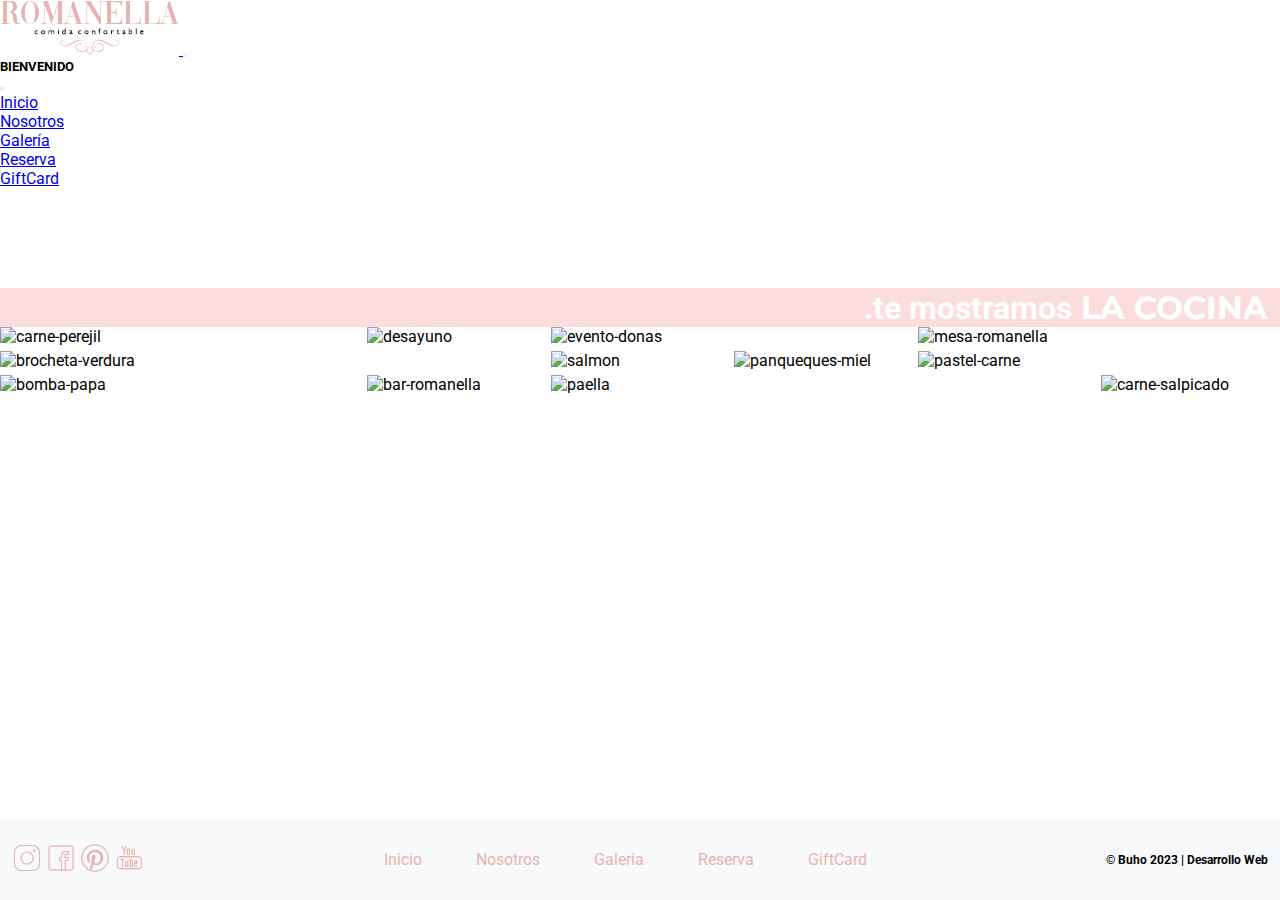
==== galeria.html @ 51690580 "Web Romanella con fixed post correción" ====
<!DOCTYPE html>
<html lang="en">
  <head>
    <meta charset="UTF-8" />
    <meta name="viewport" content="width=device-width, initial-scale=1.0" />
    <!-- vínculo con Bootstrap -->
    <link
      href="https://cdn.jsdelivr.net/npm/bootstrap@5.3.2/dist/css/bootstrap.min.css"
      rel="stylesheet"
      integrity="sha384-T3c6CoIi6uLrA9TneNEoa7RxnatzjcDSCmG1MXxSR1GAsXEV/Dwwykc2MPK8M2HN"
      crossorigin="anonymous"
    />
    <!-- vínculo con Css -->
    <link rel="stylesheet" href="Css/style.css" />
    <!-- vínculo con google fonts -->
    <link rel="preconnect" href="https://fonts.googleapis.com" />
    <link rel="preconnect" href="https://fonts.gstatic.com" crossorigin />
    <link href="https://fonts.googleapis.com/css2?family=Montserrat:wght@500&family=Mukta:wght@200&family=Roboto:wght@300&display=swap" rel="stylesheet">
    <title>Romanella</title>
  </head>
  <body>
    <header>
      <nav class="navbar bg-body-tertiary fixed-top">
        <div class="container-fluid">
          <a class="navbar-brand" href="#">
            <img src="Assets/navbar-footer/Logo restaurante.png" alt="Logo-restaurante" />
          </a>
          <button
            class="navbar-toggler"
            type="button"
            data-bs-toggle="offcanvas"
            data-bs-target="#offcanvasNavbar"
            aria-controls="offcanvasNavbar"
            aria-label="Toggle navigation"
          >
            <span class="navbar-toggler-icon"></span>
          </button>
          <div
            class="offcanvas offcanvas-end"
            tabindex="-1"
            id="offcanvasNavbar"
            aria-labelledby="offcanvasNavbarLabel"
          >
            <div class="offcanvas-header">
              <h5 class="offcanvas-title" id="offcanvasNavbarLabel">
                BIENVENIDO
              </h5>
              <button
                type="button"
                class="btn-close"
                data-bs-dismiss="offcanvas"
                aria-label="Close"
              ></button>
            </div>
            <div class="offcanvas-body">
              <ul class="navbar-nav justify-content-end flex-grow-1 pe-3">
                <li class="nav-item">
                  <a class="nav-link" aria-current="page" href="index.html"
                    >Inicio</a
                  >
                </li>
                <li class="nav-item">
                  <a class="nav-link" href="nosotros.html">Nosotros</a>
                </li>
                <li class="nav-item">
                  <a class="nav-link" href="galeria.html">Galería</a>
                </li>
                <li class="nav-item">
                  <a class="nav-link" href="reserva.html">Reserva</a>
                </li>
                <li class="nav-item">
                  <a class="nav-link" href="giftcard.html">GiftCard</a>
                </li>
              </ul>
            </div>
          </div>
        </div>
      </nav>
    </header>
    <main>        
        <section class="container-index">
        <h1><span>.te mostramos</span> LA COCINA</h1>
        <section class="container-galeria">
            <div class="galeria-1">
              <img src="Assets/Galería/plato_1.jpg" alt="carne-perejil" />
            </div>
            <div class="galeria-2">
              <img src="Assets/Galería/plato_4.jpg" alt="desayuno" />
            </div>
            <div class="galeria-3">
              <img src="Assets/Galería/plato_2.jpg" alt="evento-donas" />
            </div>
            <div class="galeria-4">
              <img src="Assets/Galería/plato_3.jpg" alt="mesa-romanella" />
            </div>
            <div class="galeria-5">
              <img src="Assets/Galería/plato_6.jpg" alt="brocheta-verdura" />
            </div>
            <div class="galeria-6">
              <img src="Assets/Galería/plato_7.jpg" alt="salmon" />
            </div>
            <div class="galeria-7">
              <img src="Assets/Galería/plato_5.jpg" alt="panqueques-miel" />
            </div>
            <div class="galeria-8">
              <img src="Assets/Galería/plato_8.jpg" alt="pastel-carne" />
            </div>
            <div class="galeria-9">
              <img src="Assets/Galería/plato_9.jpg" alt="bomba-papa" />
            </div>
            <div class="galeria-10">
              <img src="Assets/Galería/plato_10.jpg" alt="bar-romanella" />
            </div>
            <div class="galeria-11">
              <img src="Assets/Galería/plato_11.jpg" alt="paella" />
            </div>
            <div class="galeria-12">
              <img src="Assets/Galería/plato_12.jpg" alt="carne-salpicado" />
            </div>
          </section>
        </div>
      </section>
    </main>
    <footer>
      <nav class="footer-nav">
        <div class="iconos-redes">
          <ul class="decoracion-none">
            <li >
              <a href="#" class="decoracion-none">
                <img
                  src="Assets/navbar-footer/icono-instagram.png"
                  alt="instagram"
                  class="img-redes"
                />
              </a>
              <a href="#" class="decoracion-none">
                <img
                  src="Assets/navbar-footer/icono-facebook.png"
                  alt="facebook"
                  class="img-redes"
                />
              </a>
              <a href="#" class="decoracion-none">
                <img
                  src="Assets/navbar-footer/icono-pinterest.png"
                  alt="pintereset"
                  class="img-redes"
                />
              </a>
              <a href="#" class="decoracion-none">
                <img
                  src="Assets/navbar-footer/icono-youtube.png"
                  alt="icono-youtube"
                  class="img-redes"
                />
              </a>
            </li>
          </ul>
        </div>
        <div class="footer-menu"">
          <ul class="decoracion-none">
            <li>
              <a href="index.html" class="decoracion-none">Inicio</a>
              <a href="nosotros.html" class="decoracion-none">Nosotros</a>
              <a href="galeria.html" class="decoracion-none">Galeria</a>
              <a href="reserva.html" class="decoracion-none">Reserva</a>
              <a href="giftcard.html" class="decoracion-none">GiftCard</a>
            </li>
          </ul>
        </div>
        <div class="footer-copy">
            <p>© Buho 2023 | Desarrollo Web</p>
          </div>
      </nav>
    </footer>
    <script
      src="https://cdn.jsdelivr.net/npm/@popperjs/core@2.11.8/dist/umd/popper.min.js"
      integrity="sha384-I7E8VVD/ismYTF4hNIPjVp/Zjvgyol6VFvRkX/vR+Vc4jQkC+hVqc2pM8ODewa9r"
      crossorigin="anonymous"
    ></script>
    <script
      src="https://cdn.jsdelivr.net/npm/bootstrap@5.3.2/dist/js/bootstrap.min.js"
      integrity="sha384-BBtl+eGJRgqQAUMxJ7pMwbEyER4l1g+O15P+16Ep7Q9Q+zqX6gSbd85u4mG4QzX+"
      crossorigin="anonymous"
    ></script>
  </body>
</html>
---- Css/style.css ----
/* Definiciones naturales a todo el diseño */
* {
    margin: 0px;
    padding: 0px;
    box-sizing: border-box;
    font-family: "Roboto", sans-serif;
}
    section{
    margin-top: 100px;
    margin-bottom: 100px;    
    }
    .decoracion-none{      
        text-decoration: none;
        list-style: none;
    }

    footer nav{
        width: 100%;
        height: 81px;
        display: flex;
        position:fixed;
        bottom: 0;
        background-color: #F8F9FA;
        justify-content:space-between;
        align-items: center;
    }
    footer ul{
        margin: 0;
        padding-left: 12px !important;
    }
    .footer-menu ul{
        padding: 0 !important;
        word-spacing: 20px;
    }
    .footer-menu a{
        color: #E7B3B3;
        padding: 5px 15px;
        border: 1px ;
        border-radius: 5px;
        transition: 0.5s;       
    }
    .footer-menu a:hover{
        background-color: #E7B3B3;
        color: white;
    }

    .footer-copy p{
        margin: 0;
    }
    .img-redes{    
    width: 30px;
    }
    .footer-copy{
        padding-right: 12px;
        font-size: 12px;
        font-weight: bold;
    }

    h1{
        font-family: 'Montserrat', sans-serif;
        text-align: end;
        padding-right: 12px;
        background-color:#FCDDDD;
        color: white;      
    }
    /* Definiciones Index */
    .fila-index{
        display: flex;        
    }
    .texto-img h3{
        margin: 5px 0 10px 3px;
        text-decoration: 1px underline #E7B3B3;
        font-family: 'Montserrat', sans-serif;                
    }
    .texto-img p{
        margin: 0px 3px 16px 3px;
    }
    /* Definiciones Nosotros */
    .grid-container {
        margin: 0;
        display: grid;        
        grid-template-rows: repeat(1, 1fr);
        grid-template-columns: repeat(2, 1fr);
      }
      .one-grid {
        grid-column: 1/2;
        background-color: #f0efef;
      }
      .two-grid {
        display: flex;
        background-color: #f0efef;
        grid-column: 2/3;
        justify-content: center;
        align-items: center;        
      }

      .horarios{        
        text-align: center;
      }      

      .horarios p {
        margin: 0 0 0px 0;
        line-height: 25px;
        font-size: 12px;
      }
      .horarios h3{
        margin: 0px 0 8px 0px;
        text-decoration: 1px underline #E7B3B3;
        font-family: 'Montserrat', sans-serif;
      }
      .horarios h4 {
        margin: 0;        
        padding: 7px;
        border-radius: 5px;        
        color: #e7b3b3;
        transition: 0.5s;
      }      
      .horarios a {
        text-decoration: none;
      }
      
      .horarios h4:hover {
        background-color: #e7b3b3;
        color: white;        
      }
      .grid-container-two {
        display: grid;
        grid-template-rows: repeat(1, auto);
        grid-template-columns: repeat(3, 1fr);
        margin: 10px;
        text-align: center;
        gap: 10px;
        padding: 0;
      }
      .grid-columnas {
        color: black;
        background-color: #f0efef;
        opacity: 1;        
        padding: 50px;        
      }
      .grid-columnas h3{
        margin: 10px 0;
        text-decoration: 1px underline #E7B3B3;
        font-family: 'Montserrat', sans-serif;

      }
      .grid-columnas p{
        margin: 0;  

      }
/* Definiciones Galeria */
      .container-galeria {
        margin: 0;        
        display: grid;
        grid-template-rows: repeat(3, 1fr);
        grid-template-columns: repeat(7, 1fr);
        gap: 5px;
      }
      
      .container-galeria img {
        object-fit: cover;
        width: 100%;
        height: 100%;
      }
      .container-galeria img:hover {
        transform: scale(1.3);
        border: 4px solid white;
        transition: 3s;
        position: relative;
        top: 50px;
      }
      
      .galeria-1 {
        grid-column: 1/3;
        grid-row: 1/2;
      }
      .galeria-1 img:hover {
        transform: scale(1.3);
        border: 4px solid white;
        transition: 3s;
        position: relative;
        top: 50px;
        left: 82px;
      }
      
      .galeria-2 {
        grid-column: 3/4;
        grid-row: 1/2;
      }
      .galeria-3 {
        grid-column: 4/6;
        grid-row: 1/2;
      }
      
      .galeria-4 {
        grid-column: 6/8;
        grid-row: 1/2;
      }
      .galeria-4 img:hover {
        transform: scale(1.3);
        border: 4px solid white;
        transition: 3s;
        position: relative;
        top: 50px;
        right: 82px;
      }
      .galeria-5 {
        grid-column: 1/4;
        grid-row: 2/3;
      }
      .galeria-5 img:hover {
        transform: scale(1.3);
        border: 4px solid white;
        transition: 3s;
        position: relative;
        left: 124px;
      }
      .galeria-6 {
        grid-column: 4/5;
        grid-row: 2/3;
      }
      .galeria-7 {
        grid-column: 5/6;
        grid-row: 2/3;
      }
      .galeria-8 {
        grid-column: 6/8;
        grid-row: 2/3;
      }
      .galeria-8 img:hover {
        transform: scale(1.3);
        border: 4px solid white;
        transition: 3s;
        position: relative;
        right: 82px;
      }
      .galeria-9 {
        grid-column: 1/3;
        grid-row: 3/4;
      }
      .galeria-9 img:hover {
        transform: scale(1.3);
        border: 4px solid white;
        transition: 3s;
        position: relative;
        left: 82px;
        top: -50px;
      }
      .galeria-10 {
        grid-column: 3/4;
        grid-row: 3/4;
      }
      .galeria-10 img:hover {
        transform: scale(1.3);
        border: 4px solid white;
        transition: 3s;
        position: relative;
        top: -50px;
      }
      .galeria-11 {
        grid-column: 4/7;
        grid-row: 3/4;
      }
      .galeria-11 img:hover {
        transform: scale(1.3);
        border: 4px solid white;
        transition: 3s;
        position: relative;
        top: -50px;
      }
      .galeria-12 {
        grid-column: 7/8;
        grid-row: 3/4;
      }
      .galeria-12 img:hover {
        transform: scale(1.3);
        border: 4px solid white;
        transition: 3s;
        position: relative;
        right: 43px;
        top: -50px;
      }
      /* Definiciones Reserva */
      section .forms-container {
        display: grid;  
        grid-template-rows: repeat(6);
        grid-template-columns: repeat(3, 1fr);
        margin: 0 50px;
        gap: 10px 30px;  
      }
      main section .forms-img img {  
        width: 100%;
        height:100%;  
      }
      .forms-nombre h3{
        margin: 0;
        margin: 0;
        text-decoration: 1px underline #E7B3B3;
        font-family: 'Montserrat', sans-serif;
        font-size: 20px ;
      }
      div .mb-3{
        display: flex;
        margin: 0 !important;
        align-items: center;
      }
      .forms-fecha{
        display: flex;        
        align-items: center;
        margin-left: 10px;
        margin-top: 20px;
      }
      .forms-fecha div{        
        margin-left: 30px !important;
        width: 130px;      
      }
      .forms-fecha label{        
        font-weight: 500;
        color: #E7B3B3;
      }
      .forms-horario{
        display: flex;        
        align-items: center;
        margin-left: 10px;
        margin-top: 20px;
      }
      .forms-horario div{
        margin-left: 20px !important;
        width: 130px;      
      }
      .forms-horario label{        
        font-weight: 500;
        color: #E7B3B3;
      }
      .forms-personas{
        display: flex;        
        align-items: center;
        margin-left: 10px;
        margin-top: 20px;
        margin-bottom: 20px;
      }
      .forms-personas div{
        margin-left: 6px !important;        
        width: 130px;  
      }
      .forms-personas label{        
        font-weight: 500;
        color: #E7B3B3;
      }
      
      
      main section .boton-reserva{
        display:flex;
        justify-content:center;
        align-items: center;  
      }
      main section .boton-reserva a{
        text-decoration: none;      
      }
      main section .boton-reserva p{
        color: #E7B3B3;
        background-color: #F8F9FA;
        padding: 10px 30px;
        border: 1px ;
        border-radius: 5px;
        margin: 0;
        transition: 0.5s;
      }
      main section .boton-reserva p:hover{
        background-color: #E7B3B3;
        color: white
      }

    
/* Media Query Mobile */
@media only screen and (max-width: 425px) {   
/* Definiciones para index */
     .fila-index{
        display: block;        
    }
    .footer-menu ul{
        display: none;
    }
    .footer-copy{
        padding-right: 12px;
        font-size: 9px;
        font-weight: bold;
    }

}
/* Media Query Tablet */
@media only screen and (min-width: 426px) and (max-width: 768px) {   
    /* Definiciones para index */    
     .img-fluid{
        width: 50%;
        margin-bottom: 5px;
     }
    .texto-img{
        margin-left: 3px;
    }
     .footer-menu ul{
        padding: 0 !important;
        text-align: center;
        word-spacing: 1px;
    }
    .footer-menu a{
        font-size: 12px;        
        padding: 3px 6px;  
}
.img-redes{    
    width: 30px;
    }
    .footer-copy p{
        margin: 0;
        font-size: 10px;
    }
}

/* Media Query Laptop */
@media only screen and (min-width: 769px) and (max-width: 1024px) {  
 /* Definiciones para index */        
     .img-fluid{
        width: 60%;
        margin-bottom: 5px;
     }
     .texto-img p{
        font-size: 20px;
    }
    .footer-menu a{
        font-size: 12px;        
        padding: 3px 6px;  
}

}
/* Media Query Laptop */
@media only screen and (min-width: 1025px) {   
    /* Definiciones para index */   
     .img-fluid{
        width: 35%;
        margin-bottom: 5px;
     }
     .texto-img p{
        font-size: 24px;
        margin: 0 300px 0 40px;
    }
    .texto-img h3{
        margin: 5px 40px 10px 40px;
        text-decoration: 1px underline #E7B3B3;        
    }
    img .w-100{
        width: 20% !important;
    }
}
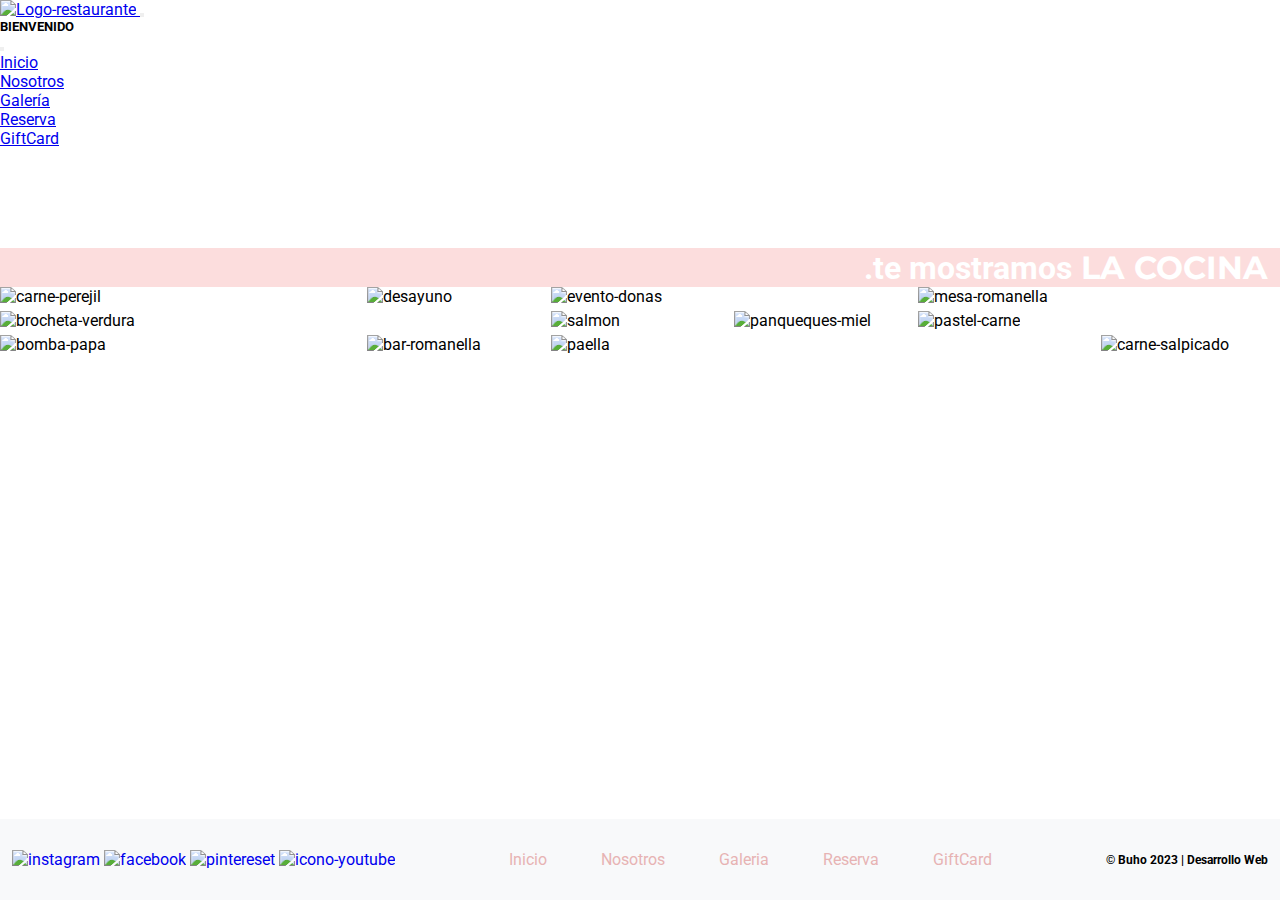
==== commit cfbcdd84: "arreglo de imagenes" ====
--- a/galeria.html
+++ b/galeria.html
@@ -23,7 +23,7 @@
       <nav class="navbar bg-body-tertiary fixed-top">
         <div class="container-fluid">
           <a class="navbar-brand" href="#">
-            <img src="Assets/navbar-footer/Logo restaurante.png" alt="Logo-restaurante" />
+            <img src="assets/navbar-footer/Logo restaurante.png" alt="Logo-restaurante"/>
           </a>
           <button
             class="navbar-toggler"
@@ -82,40 +82,40 @@
         <h1><span>.te mostramos</span> LA COCINA</h1>
         <section class="container-galeria">
             <div class="galeria-1">
-              <img src="Assets/Galería/plato_1.jpg" alt="carne-perejil" />
+              <img src="assets/galeria/plato_1.jpg" alt="carne-perejil" />
             </div>
             <div class="galeria-2">
-              <img src="Assets/Galería/plato_4.jpg" alt="desayuno" />
+              <img src="assets/galeria/plato_4.jpg" alt="desayuno" />
             </div>
             <div class="galeria-3">
-              <img src="Assets/Galería/plato_2.jpg" alt="evento-donas" />
+              <img src="assets/galeria/plato_2.jpg" alt="evento-donas" />
             </div>
             <div class="galeria-4">
-              <img src="Assets/Galería/plato_3.jpg" alt="mesa-romanella" />
+              <img src="assets/galeria/plato_3.jpg" alt="mesa-romanella" />
             </div>
             <div class="galeria-5">
-              <img src="Assets/Galería/plato_6.jpg" alt="brocheta-verdura" />
+              <img src="assets/galeria/plato_6.jpg" alt="brocheta-verdura" />
             </div>
             <div class="galeria-6">
-              <img src="Assets/Galería/plato_7.jpg" alt="salmon" />
+              <img src="assets/galeria/plato_7.jpg" alt="salmon" />
             </div>
             <div class="galeria-7">
-              <img src="Assets/Galería/plato_5.jpg" alt="panqueques-miel" />
+              <img src="assets/galeria/plato_5.jpg" alt="panqueques-miel" />
             </div>
             <div class="galeria-8">
-              <img src="Assets/Galería/plato_8.jpg" alt="pastel-carne" />
+              <img src="assets/galeria/plato_8.jpg" alt="pastel-carne" />
             </div>
             <div class="galeria-9">
-              <img src="Assets/Galería/plato_9.jpg" alt="bomba-papa" />
+              <img src="assets/galeria/plato_9.jpg" alt="bomba-papa" />
             </div>
             <div class="galeria-10">
-              <img src="Assets/Galería/plato_10.jpg" alt="bar-romanella" />
+              <img src="assets/galeria/plato_10.jpg" alt="bar-romanella" />
             </div>
             <div class="galeria-11">
-              <img src="Assets/Galería/plato_11.jpg" alt="paella" />
+              <img src="assets/galeria/plato_11.jpg" alt="paella" />
             </div>
             <div class="galeria-12">
-              <img src="Assets/Galería/plato_12.jpg" alt="carne-salpicado" />
+              <img src="assets/galeria/plato_12.jpg" alt="carne-salpicado" />
             </div>
           </section>
         </div>
@@ -128,28 +128,28 @@
             <li >
               <a href="#" class="decoracion-none">
                 <img
-                  src="Assets/navbar-footer/icono-instagram.png"
+                  src="assets/navbar-footer/icono-instagram.png"
                   alt="instagram"
                   class="img-redes"
                 />
               </a>
               <a href="#" class="decoracion-none">
                 <img
-                  src="Assets/navbar-footer/icono-facebook.png"
+                  src="assets/navbar-footer/icono-facebook.png"
                   alt="facebook"
                   class="img-redes"
                 />
               </a>
               <a href="#" class="decoracion-none">
                 <img
-                  src="Assets/navbar-footer/icono-pinterest.png"
+                  src="assets/navbar-footer/icono-pinterest.png"
                   alt="pintereset"
                   class="img-redes"
                 />
               </a>
               <a href="#" class="decoracion-none">
                 <img
-                  src="Assets/navbar-footer/icono-youtube.png"
+                  src="assets/navbar-footer/icono-youtube.png"
                   alt="icono-youtube"
                   class="img-redes"
                 />
